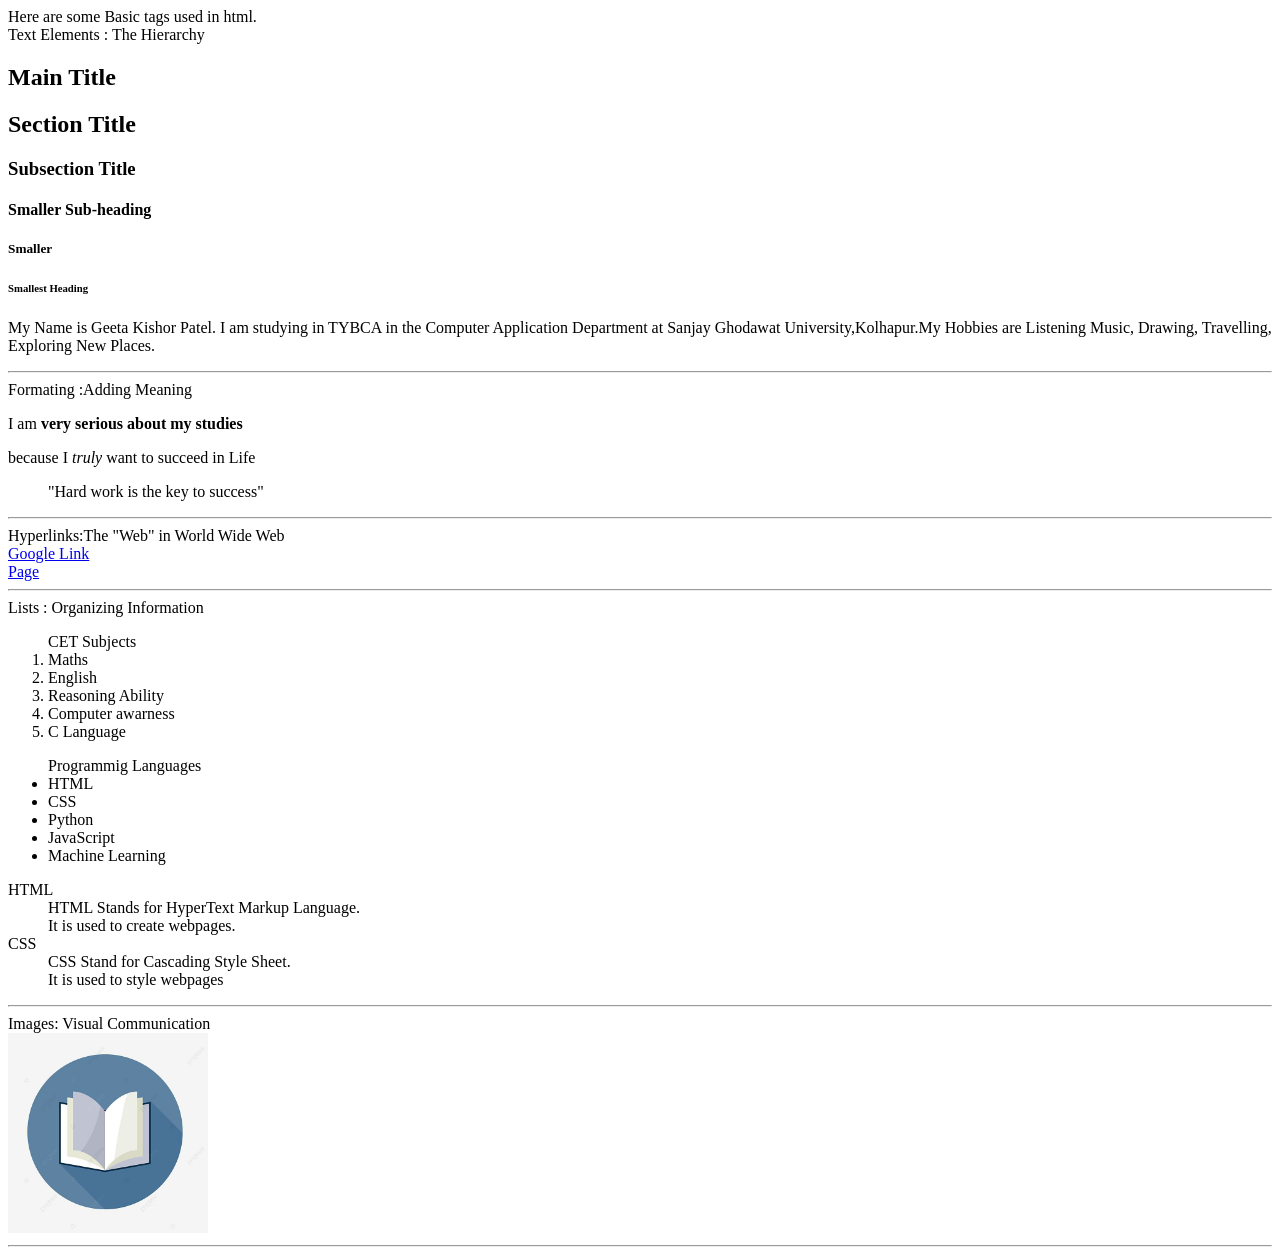
==== pharse1.html @ 1449663f "first commit" ====
<!DOCTYPE html>
<html lang="en">
<head>
    <meta charset="UTF-8">
    <meta name="viewport" content="width=device-width, initial-scale=1.0">
    <title> Basic HTML Tags </title>
</head>
<body>
   </body>
   <main> 
      <section> 
         <div>
 Here are some Basic tags used in html. <br>
  Text Elements : The Hierarchy 
   <h1> Main Title </h1> 
   <h2> Section Title </h2>
   <h3> Subsection Title </h3>
   <h4> Smaller Sub-heading </h4>
   <h5> Smaller </h5>
   <h6> Smallest Heading </h6>
   <p> My Name is Geeta Kishor Patel. I am studying in TYBCA in the Computer Application Department at Sanjay Ghodawat University,Kolhapur.My Hobbies are Listening Music, Drawing, Travelling, Exploring New Places.  </p>
   <hr>
      </section>
         </div>
      <section>
         <div> 
 Formating :Adding Meaning 
 <p> I am  <strong > very serious about my studies </strong></p>
 <p>because I <em>truly</em> want to succeed in Life </p>
 <blockquote>"Hard work is the key to success" </blockquote>
 <hr>
      </section>
         </div> 
      <section> 
         <div> 
             Hyperlinks:The "Web" in World Wide Web  <br>
 <a href="https://www.google.com" target="_blank"> Google Link </a> <br>
 <a href="page.html" target="_self"> Page </a>
 <hr>
         </div>
      </section>
      <section>
         <div>
            Lists : Organizing Information <br>
 <ol> CET Subjects
    <li> Maths </li>
    <li> English </li>
    <li> Reasoning Ability </li>
    <li> Computer awarness </li>
    <li> C Language </li>
 </ol>

 <ul> Programmig Languages 
    <li> HTML </li>
    <li> CSS </li>
    <li> Python </li>
    <li> JavaScript </li>
    <li> Machine Learning </li>
 </ul>

 <dl> 
    <dt> HTML </dt>
    <dd> HTML Stands for HyperText Markup Language.</dd>
    <dd> It is used to create webpages.</dd>

    <dt> CSS </dt>
    <dd>CSS Stand for Cascading Style Sheet.</dd>
    <dd> It is used to style webpages</dd>
 </dl>
 <hr>
         </div>
      </section>
      <section>
         <div>
      Images: Visual Communication <br> 
 <img src="1.jpg" alt="This is my Book" height="200" width="200"> 
 <hr>
         </div>
      </section>
 </main>
</body>
</html>
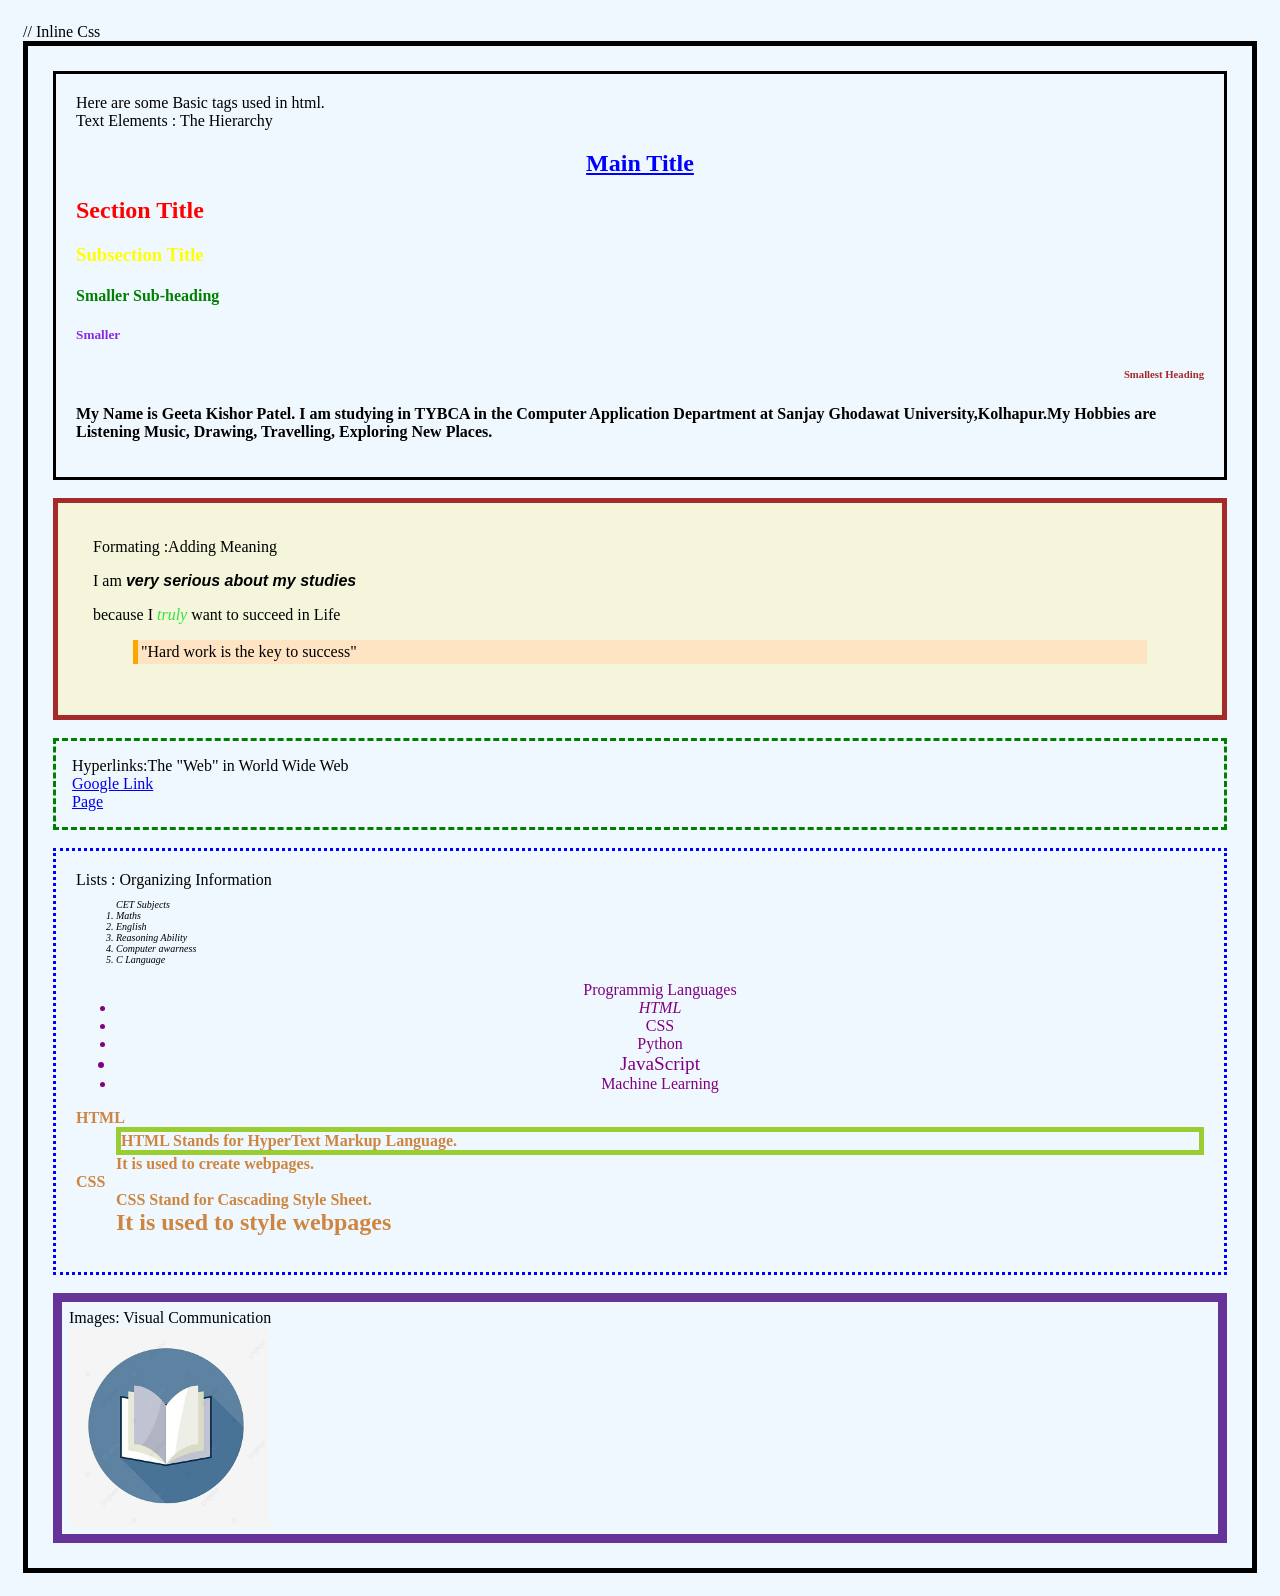
==== commit 34085c99: "new changes" ====
--- a/pharse1.html
+++ b/pharse1.html
@@ -1,3 +1,4 @@
+// Inline Css 
 <!DOCTYPE html>
 <html lang="en">
 <head>
@@ -5,44 +6,43 @@
     <meta name="viewport" content="width=device-width, initial-scale=1.0">
     <title> Basic HTML Tags </title>
 </head>
-<body>
-   </body>
-   <main> 
-      <section> 
+<body style="background-color:aliceblue; font-family:'Times New Roman';margin: 23px; font-size:medium;">
+   <main style="padding: 25px; border: 5px solid black;"> 
+      <section style="border: 3px solid black;padding: 20px;"> 
          <div>
  Here are some Basic tags used in html. <br>
   Text Elements : The Hierarchy 
-   <h1> Main Title </h1> 
-   <h2> Section Title </h2>
-   <h3> Subsection Title </h3>
-   <h4> Smaller Sub-heading </h4>
-   <h5> Smaller </h5>
-   <h6> Smallest Heading </h6>
-   <p> My Name is Geeta Kishor Patel. I am studying in TYBCA in the Computer Application Department at Sanjay Ghodawat University,Kolhapur.My Hobbies are Listening Music, Drawing, Travelling, Exploring New Places.  </p>
-   <hr>
+   <h1 style="color: blue ; text-align:center; text-decoration: underline;"> Main Title </h1> 
+   <h2 style="color: red; text-align: ;"> Section Title </h2>
+   <h3 style="color: yellow;"> Subsection Title </h3>
+   <h4 style="color: green;"> Smaller Sub-heading </h4>
+   <h5 style="color: blueviolet;"> Smaller </h5>
+   <h6 style="color: brown;text-align:end;"> Smallest Heading </h6>
+   <p style="font-weight: bold; font size: 22px;"> My Name is Geeta Kishor Patel. I am studying in TYBCA in the Computer Application Department at Sanjay Ghodawat University,Kolhapur.My Hobbies are Listening Music, Drawing, Travelling, Exploring New Places.  </p>
       </section>
          </div>
-      <section>
-         <div> 
+<br> 
+      <section style="border: 5px solid brown;">
+         <div style="background-color: beige; padding: 35px ; "> 
  Formating :Adding Meaning 
- <p> I am  <strong > very serious about my studies </strong></p>
- <p>because I <em>truly</em> want to succeed in Life </p>
- <blockquote>"Hard work is the key to success" </blockquote>
- <hr>
+ <p> I am  <strong style="font-family: Arial ;font-style: italic;" > very serious about my studies </strong></p>
+ <p>because I <em style="color: #35e23b;">truly</em> want to succeed in Life </p>
+ <blockquote style="position: relative; border-left: 5px solid orange ; padding: 3px ; background-color: bisque;">"Hard work is the key to success" </blockquote>
       </section>
          </div> 
-      <section> 
+<br>
+      <section style="border: dashed green;padding: 16px;"> 
          <div> 
              Hyperlinks:The "Web" in World Wide Web  <br>
  <a href="https://www.google.com" target="_blank"> Google Link </a> <br>
  <a href="page.html" target="_self"> Page </a>
- <hr>
          </div>
       </section>
-      <section>
+      <br>
+      <section style="padding: 20px; border: dotted blue;">
          <div>
             Lists : Organizing Information <br>
- <ol> CET Subjects
+ <ol style="position: static; font-style: italic;font-size: x-small;"> CET Subjects
     <li> Maths </li>
     <li> English </li>
     <li> Reasoning Ability </li>
@@ -50,31 +50,30 @@
     <li> C Language </li>
  </ol>
 
- <ul> Programmig Languages 
-    <li> HTML </li>
+ <ul style="text-align:center;color: purple;"> Programmig Languages 
+    <li style="font-style: italic;"> HTML </li>
     <li> CSS </li>
     <li> Python </li>
-    <li> JavaScript </li>
+    <li style="font-size: larger;"> JavaScript </li>
     <li> Machine Learning </li>
  </ul>
 
- <dl> 
+ <dl style="font-weight: bolder;color: peru;"> 
     <dt> HTML </dt>
-    <dd> HTML Stands for HyperText Markup Language.</dd>
+    <dd style="border: 5px solid yellowgreen;"> HTML Stands for HyperText Markup Language.</dd>
     <dd> It is used to create webpages.</dd>
 
     <dt> CSS </dt>
     <dd>CSS Stand for Cascading Style Sheet.</dd>
-    <dd> It is used to style webpages</dd>
+    <dd style="font-size: x-large;"> It is used to style webpages</dd>
  </dl>
- <hr>
          </div>
       </section>
-      <section>
+<br>
+      <section style="border:9px solid rebeccapurple;padding: 7px;">
          <div>
       Images: Visual Communication <br> 
  <img src="1.jpg" alt="This is my Book" height="200" width="200"> 
- <hr>
          </div>
       </section>
  </main>
